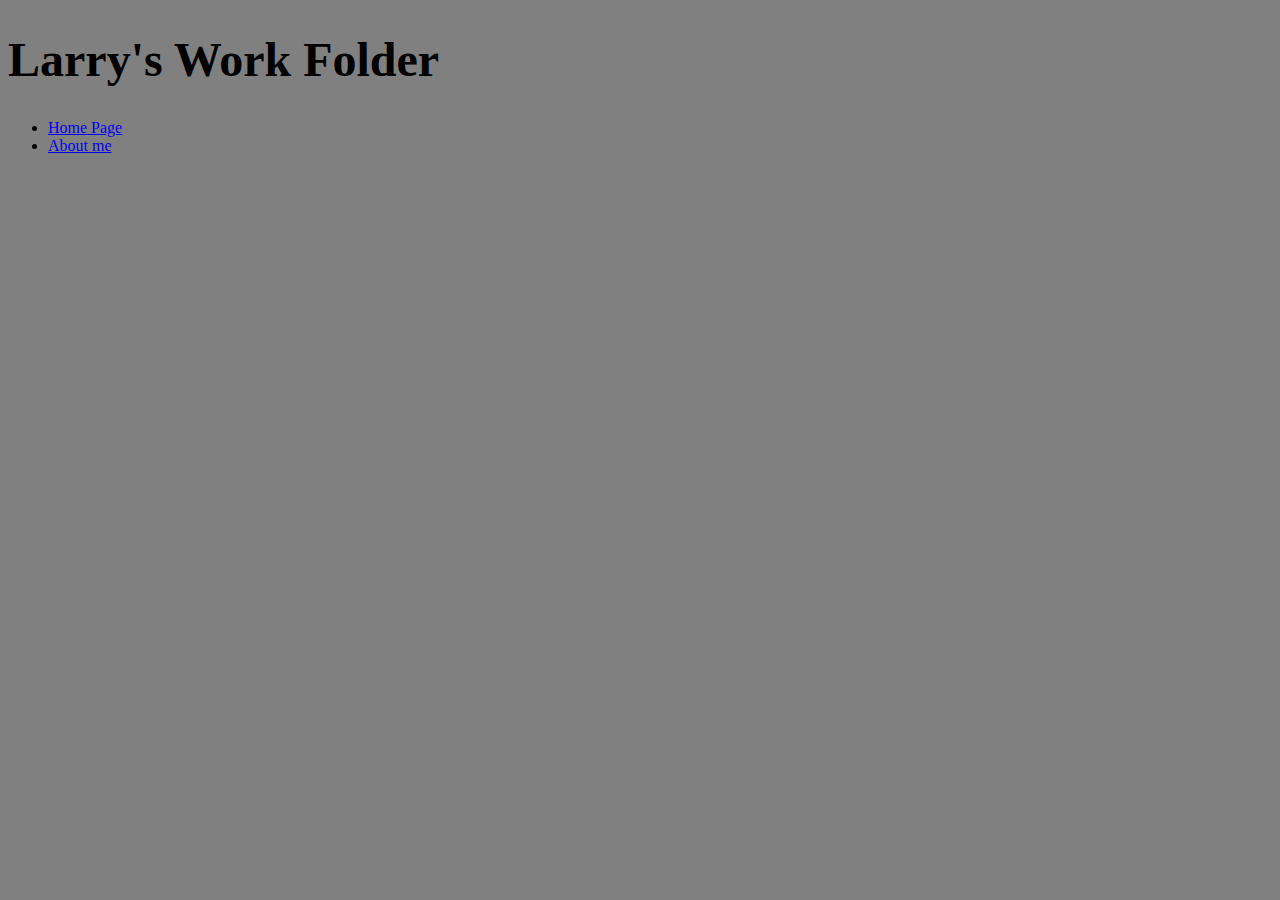
==== portfolio.html @ 49e9285b "Add files via upload" ====
<!doctype html>
<html>
 <body style=background-color:gray>
     <h1 style="font-size:300%;">Larry's Work Folder</h1>
    <nav>
        <ul>
        		<li><a class="active"
href="index.html">Home Page</a></li>
	        	<li><a class="active" href="simple.html">About me</a></li>
    		</ul>
		</nav>
     </body>
</html>
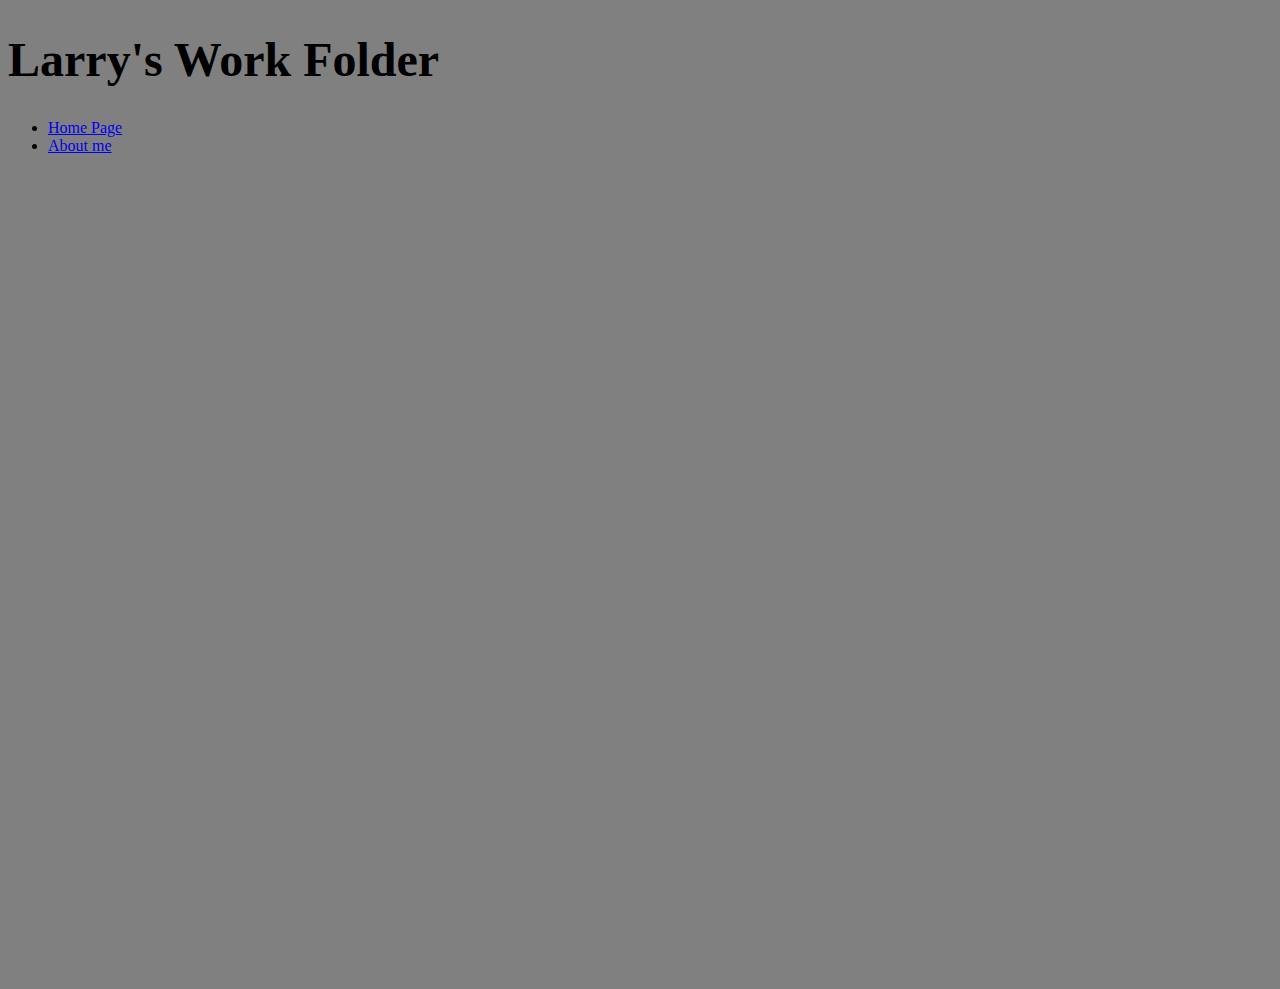
==== commit b194d3ce: "Update portfolio.html" ====
--- a/portfolio.html
+++ b/portfolio.html
@@ -9,5 +9,10 @@
 	        	<li><a class="active" href="simple.html">About me</a></li>
     		</ul>
 		</nav>
-     </body>
-</html>+    <a href="url"> <iframe src="https://scratch.mit.edu/projects/329720478/embed" allowtransparency="true" width="485" height="402" frameborder="0" scrolling="no" allowfullscreen></iframe></a>
+    <a href="url"> <https://drive.google.com/file/d/1j3ZFNHzsjP3-vn3joaBJPfTY9VKP6gfG/view?usp=sharing></a>
+    <a href="url"> <https://drive.google.com/file/d/1ApRRpd7N93JUjVG8oHCvw0ZB6DTiiW0o/view?usp=sharing></a>
+    <a href="url"> <iframe height="400px" width="100%" src="https://repl.it/@larrykh/DifficultOlivedrabSystemsoftware?lite=true" scrolling="no" frameborder="no" allowtransparency="true" allowfullscreen="true" sandbox="allow-forms allow-pointer-lock allow-popups allow-same-origin allow-scripts allow-modals"></iframe></a>
+    <a href="url">
+	</body>
+</html>
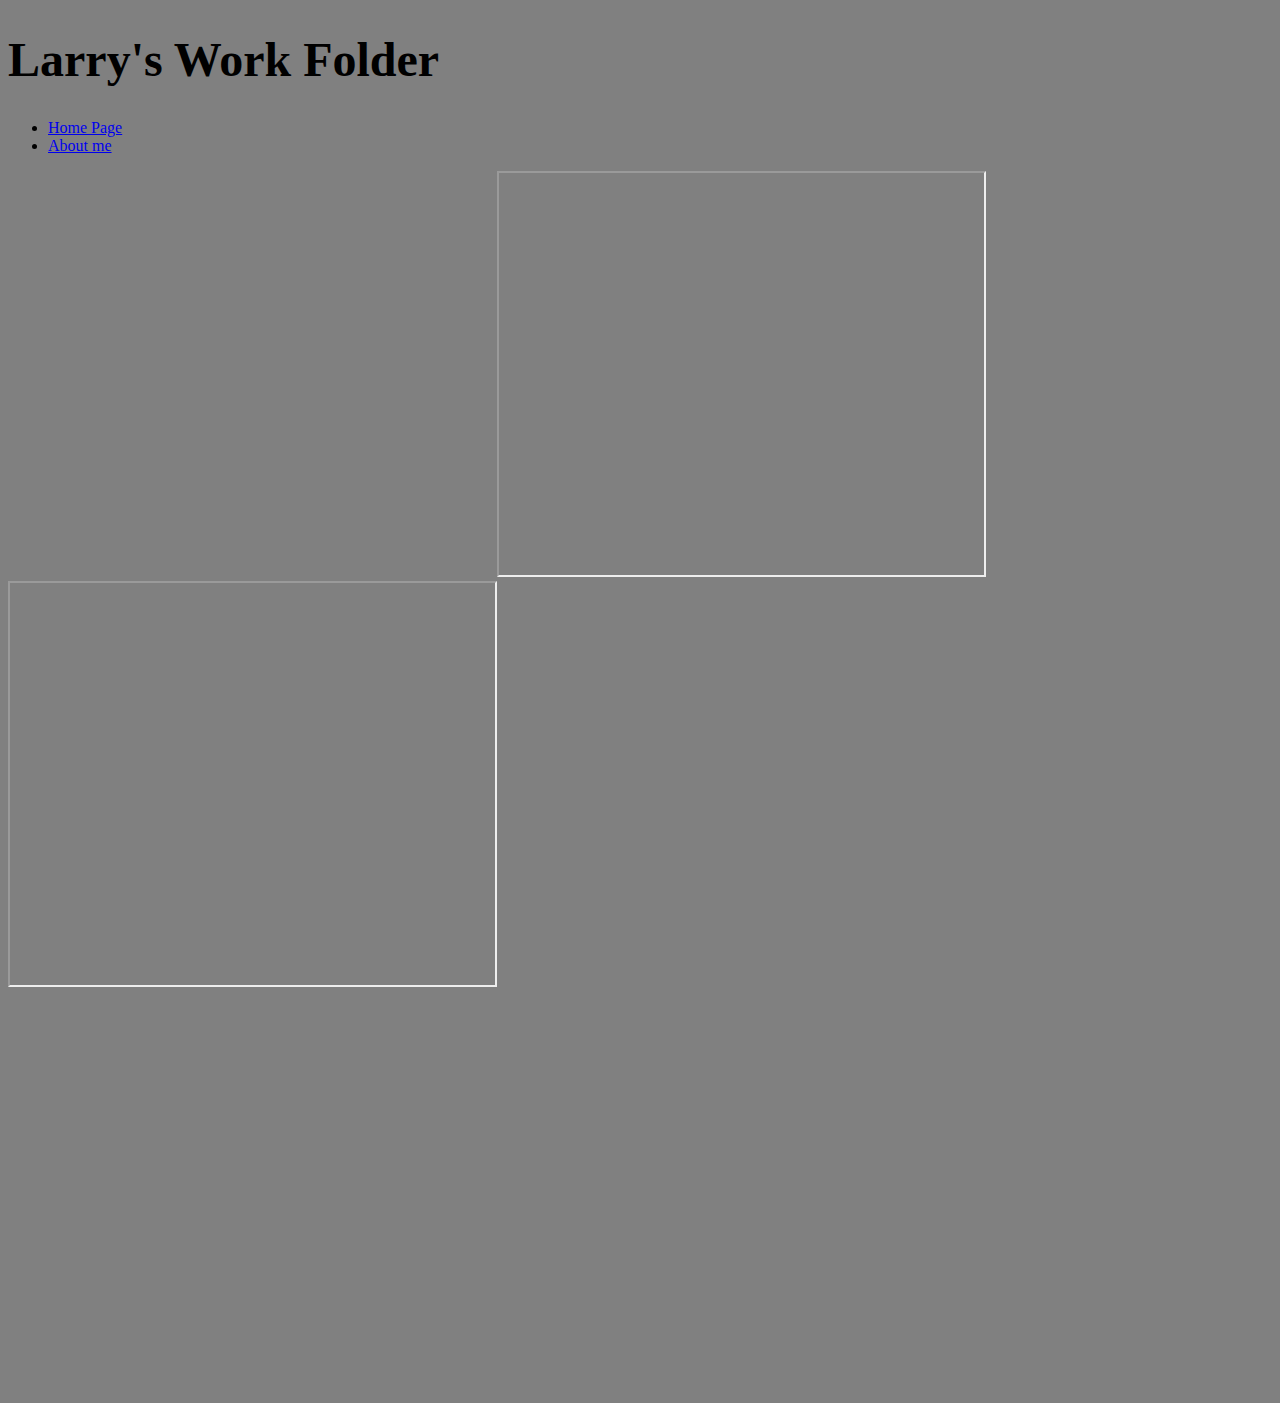
==== commit 7bb9dbaa: "Update portfolio.html" ====
--- a/portfolio.html
+++ b/portfolio.html
@@ -10,9 +10,8 @@
     		</ul>
 		</nav>
     <a href="url"> <iframe src="https://scratch.mit.edu/projects/329720478/embed" allowtransparency="true" width="485" height="402" frameborder="0" scrolling="no" allowfullscreen></iframe></a>
-    <a href="url"> <https://drive.google.com/file/d/1j3ZFNHzsjP3-vn3joaBJPfTY9VKP6gfG/view?usp=sharing></a>
-    <a href="url"> <https://drive.google.com/file/d/1ApRRpd7N93JUjVG8oHCvw0ZB6DTiiW0o/view?usp=sharing></a>
+    <a href="url"> <iframe src="https://drive.google.com/file/d/1ApRRpd7N93JUjVG8oHCvw0ZB6DTiiW0o/preview" width="485" height="402"></iframe>
+    <a href="url"> <iframe src="https://drive.google.com/file/d/1j3ZFNHzsjP3-vn3joaBJPfTY9VKP6gfG/preview" width="485" height="402"></iframe>
     <a href="url"> <iframe height="400px" width="100%" src="https://repl.it/@larrykh/DifficultOlivedrabSystemsoftware?lite=true" scrolling="no" frameborder="no" allowtransparency="true" allowfullscreen="true" sandbox="allow-forms allow-pointer-lock allow-popups allow-same-origin allow-scripts allow-modals"></iframe></a>
-    <a href="url">
 	</body>
 </html>
